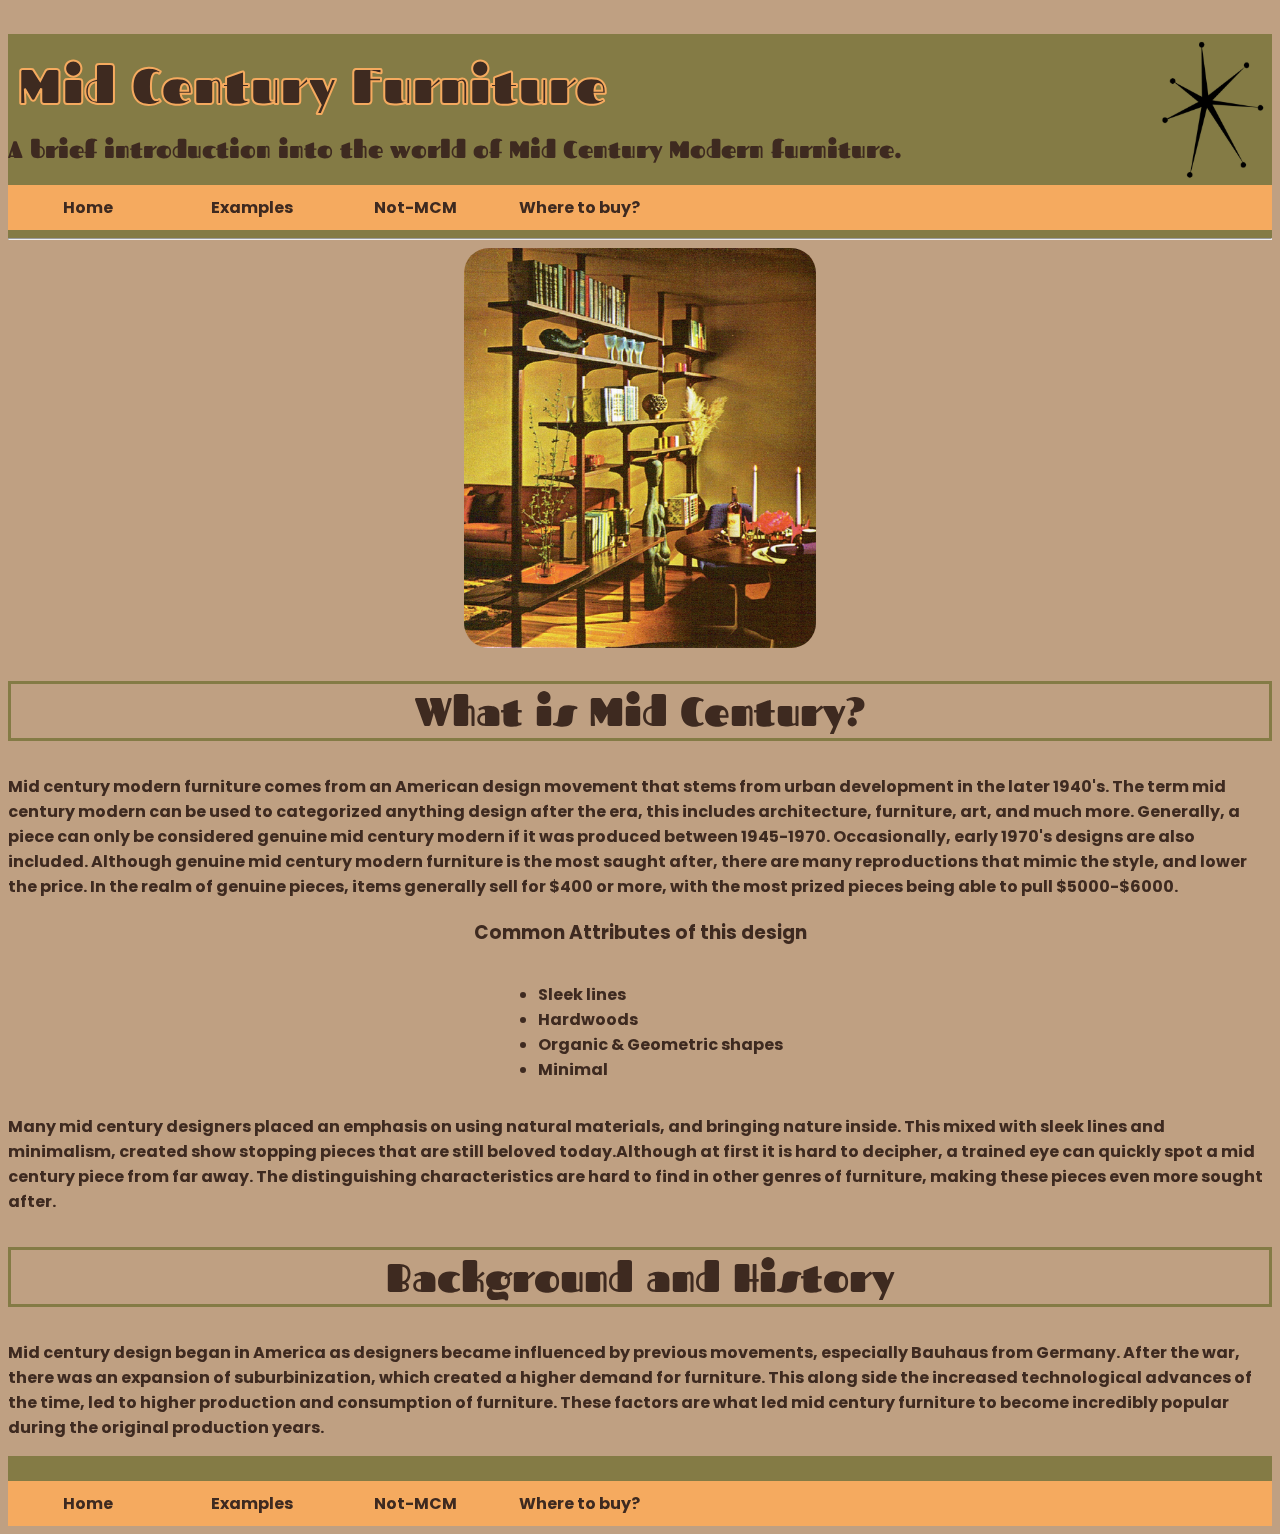
==== index.html @ bdfa91e2 "Add files via upload" ====
<!DOCTYPE html>
<html lang="en">
    <head>
        <meta charset=utf-8>
        <meta name="viewport" content="width=device-width, initial-scale=1">
        <title> Mid Century Furniture</title>
        <link href="css/style.css" rel="stylesheet" type="text/css">
        <link rel="preconnect" href="https://fonts.gstatic.com">
        <link href="https://fonts.googleapis.com/css2?family=Poppins:ital,wght@1,200&display=swap" rel="stylesheet"> 
        <link rel="preconnect" href="https://fonts.gstatic.com">
        <link href="https://fonts.googleapis.com/css2?family=Fascinate&display=swap" rel="stylesheet">
    </head>


    <body>
        <header>
            <img src="photos/logo.jpg" alt="logo" />
            <h1 class="title">Mid Century Furniture</h1>
                <h2>A brief introduction into the world of Mid Century Modern furniture.</h2>

                <nav>
                    <ul class="nav">
                        <li><a class="current" href="index.html">Home</a></li>
                        <li><a href="famous.html">Examples</a></li>
                        <li><a href="NotMCM.html">Not-MCM</a></li>
                        <li><a href="buy.html">Where to buy?</a></li>
                    </ul>
                </nav>
            <hr>

        </header>


        <section class="content">
            <img src="photos/retro.png" alt="A picture of a home from 1960, showcasing a room dividers." class="center">   
            <h2>What is Mid Century?</h2>

                    <p>Mid century modern furniture comes from an American design movement that stems from urban development in the later 1940's. The term mid century modern can be used to categorized anything design after the era, this includes architecture, furniture, art, and much more. Generally, a piece can only be considered genuine mid century modern if it was produced between 1945-1970. Occasionally, early 1970's designs are also included. Although genuine mid century modern furniture is the most saught after, there are many reproductions that mimic the style, and lower the price. In the realm of genuine pieces, items generally sell for $400 or more, with the most prized pieces being able to pull $5000-$6000.</p>
                
                    <h3 id="attributes">Common Attributes of this design</h3>

                <div class="phome">
                <ul>
                    <li>Sleek lines</li>
                    <li>Hardwoods</li>
                    <li>Organic & Geometric shapes</li>
                    <li>Minimal</li>
                </ul>
                </div>
        
                <p>Many mid century designers placed an emphasis on using natural materials, and bringing nature inside. This mixed with sleek lines and minimalism, created show stopping pieces that are still beloved today.Although at first it is hard to decipher, a trained eye can quickly spot a mid century piece from far away. The distinguishing characteristics are hard to find in other genres of furniture, making these pieces even more sought after. </p>
                
                <h2>Background and History</h2>
                
                <p>Mid century design began in America as designers became influenced by previous movements, especially Bauhaus from Germany. After the war, there was an expansion of suburbinization, which created a higher demand for furniture. This along side the increased technological advances of the time, led to higher production and consumption of furniture. These factors are what led mid century furniture to become incredibly popular during the original production years. </p>
            
        </section>
    </body>

        <footer>
            <nav>
                <ul class="nav">
                    <li><a href="index.html">Home</a></li>
                    <li><a href="famous.html">Examples</a></li>
                    <li><a href="NotMCM.html">Not-MCM</a></li>
                    <li><a href="buy.html">Where to buy?</a></li>
                </ul>
            </nav>
        </footer>
</html>
---- css/style.css ----
body {
  background-color: #bfa082;
  color: #3e2a20;
  font-family: 'Poppins', sans-serif;
  font-weight: bold;

}

header, footer {
  background-color: #847b45;
}

footer {
  padding-top: 25px;
}

.nav {
  background-color: #f5aa5f;
  padding: 0;
  margin: 0;
}
.nav ul {
  margin:0;
  padding:0;
  
}

.nav .current {
  font-weight: bold;
}

.nav li {
  display: inline;
  list-style: none;
}

.nav li a:link, .nav li a:visited {
  display: inline-block;
  width: 140.7px;
  color:  #3e2a20;
  text-align: center;
  padding: 10px;
  text-decoration: none;
  background-color: #f5aa5f;
}

.gallery {
  display: grid;
  grid-template-columns: repeat(auto-fill, minmax(200px, 1fr));
  justify-items: center;
  grid-gap: 20px;
  grid-row-gap: 10px;
  padding-bottom: 10px;
}

.gallery img{
  max-width: 200px;
  max-height: 150px;
  border: 5px solid  #4d675a;
  border-radius: 25px;
}


.kitsch img{
  max-width: 175px;
  max-height: 150px;
  border: 5px solid  #4d675a;
  border-radius: 25px;
}

.colonial img{
  max-width: 200px;
  max-height: 275px;
  border: 5px solid  #4d675a;
  border-radius: 25px;
}

.traditional img{
  max-width: 200px;
  max-height: 200px;
  border: 5px solid  #4d675a;
  border-radius: 25px;
}

.JCfurniture img{
  max-width: 200px;
  max-height: 200px;
  border-radius: 25px;
}


.content img{
  max-height: 400px;
  border-radius: 25px;
  
}

.center{
  display: block;
  margin-left: auto;
  margin-right: auto;
}

.content h2{
  display: flex;
  font-size: 40px;
  justify-content: center;
  border: 3px solid  #847b45;
}

.phome {
  display: flex;
  flex-direction: row;
  justify-content: center;
}

#attributes {
  display:flex;
  justify-content: center;
  font-weight: bold;
}

h1, h2{
  font-family: 'Fascinate', cursive;
}

h1{
  font-size: 50px;
  -webkit-text-stroke: 2px #f5aa5f;
}

header img {
  float: right;
  width: 120px;
  mix-blend-mode: multiply;
}

header h1 {
  position: relative;
  top: 18px;
  left: 10px;
}

.listtitle{
  font-size: 30px;
  color: #4d675a;
}
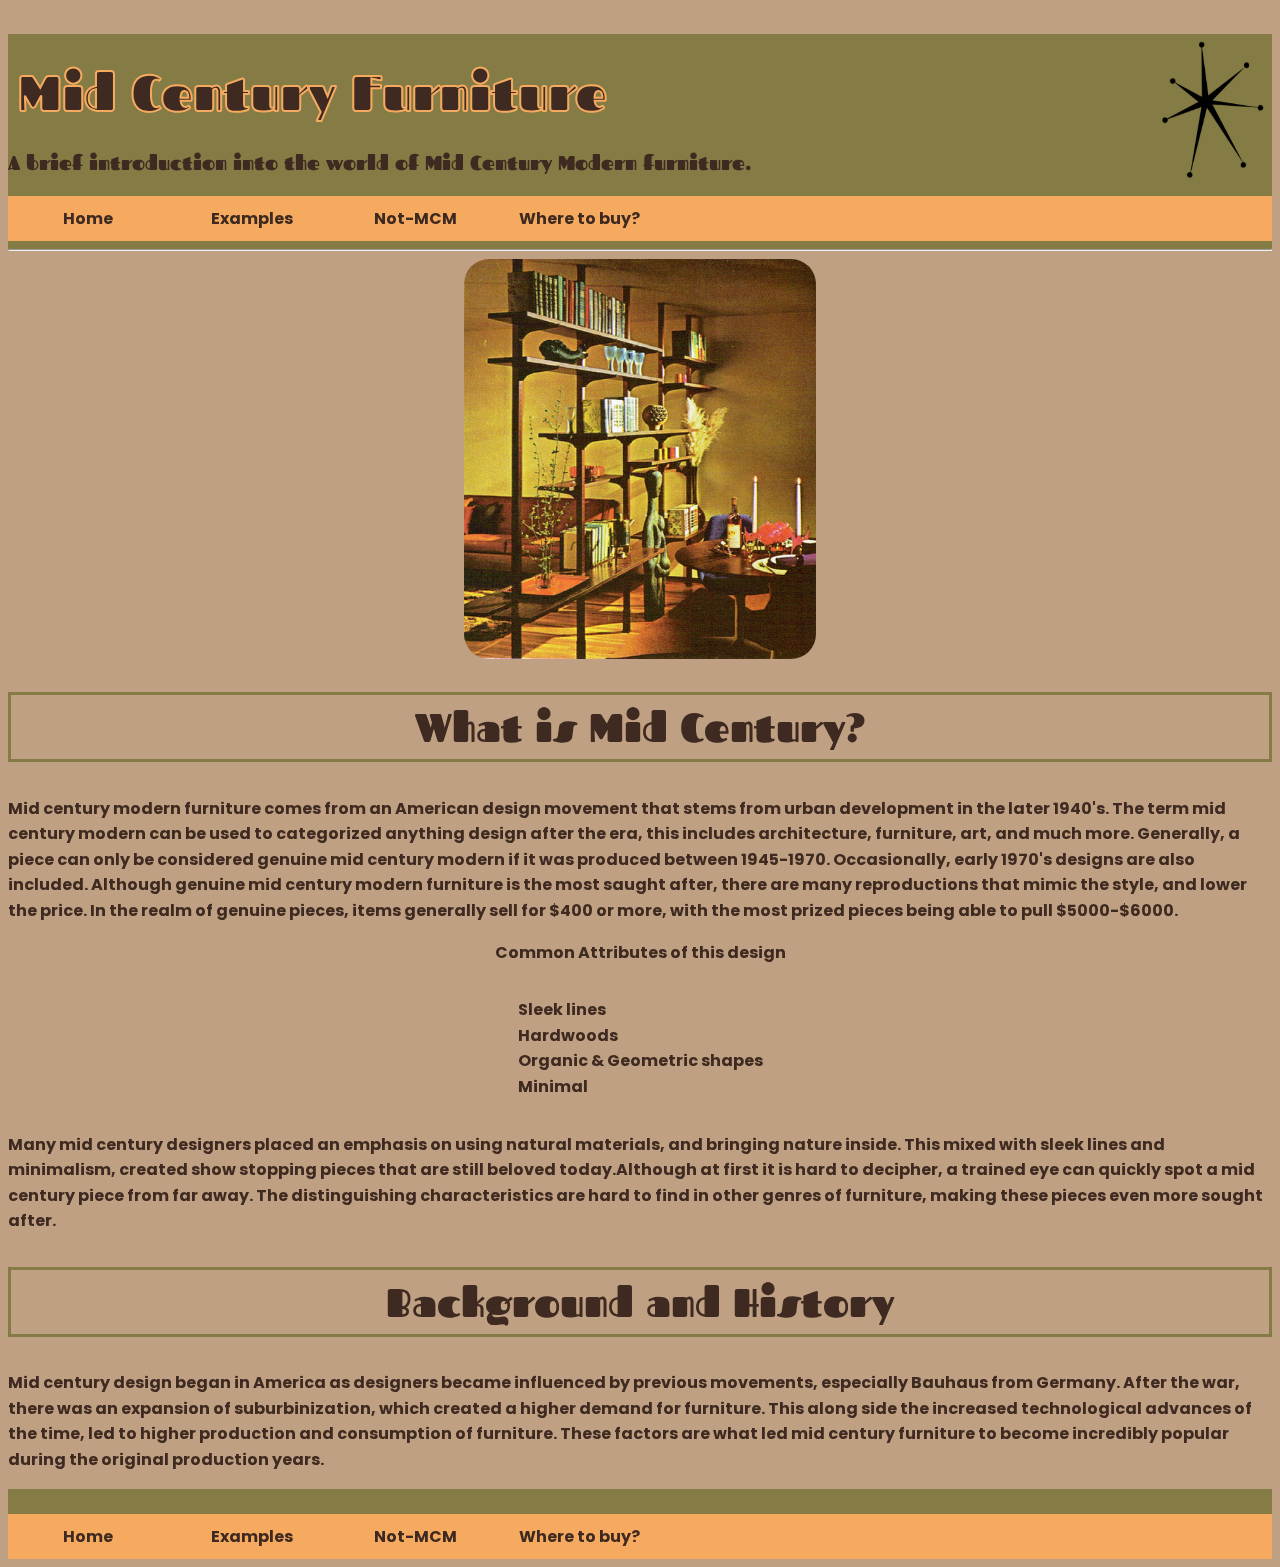
==== commit 0f4e29cd: "Add files via upload" ====
--- a/index.html
+++ b/index.html
@@ -4,6 +4,7 @@
         <meta charset=utf-8>
         <meta name="viewport" content="width=device-width, initial-scale=1">
         <title> Mid Century Furniture</title>
+        <link href="css/html5reset.css" rel="stylesheet" type="text/css">
         <link href="css/style.css" rel="stylesheet" type="text/css">
         <link rel="preconnect" href="https://fonts.gstatic.com">
         <link href="https://fonts.googleapis.com/css2?family=Poppins:ital,wght@1,200&display=swap" rel="stylesheet"> 
--- a/css/style.css
+++ b/css/style.css
@@ -4,7 +4,7 @@
   color: #3e2a20;
   font-family: 'Poppins', sans-serif;
   font-weight: bold;
-
+  line-height: 1.6;
 }
 
 header, footer {
@@ -130,6 +130,10 @@
   -webkit-text-stroke: 2px #f5aa5f;
 }
 
+h2{
+  font-size: 20px;
+}
+
 header img {
   float: right;
   width: 120px;
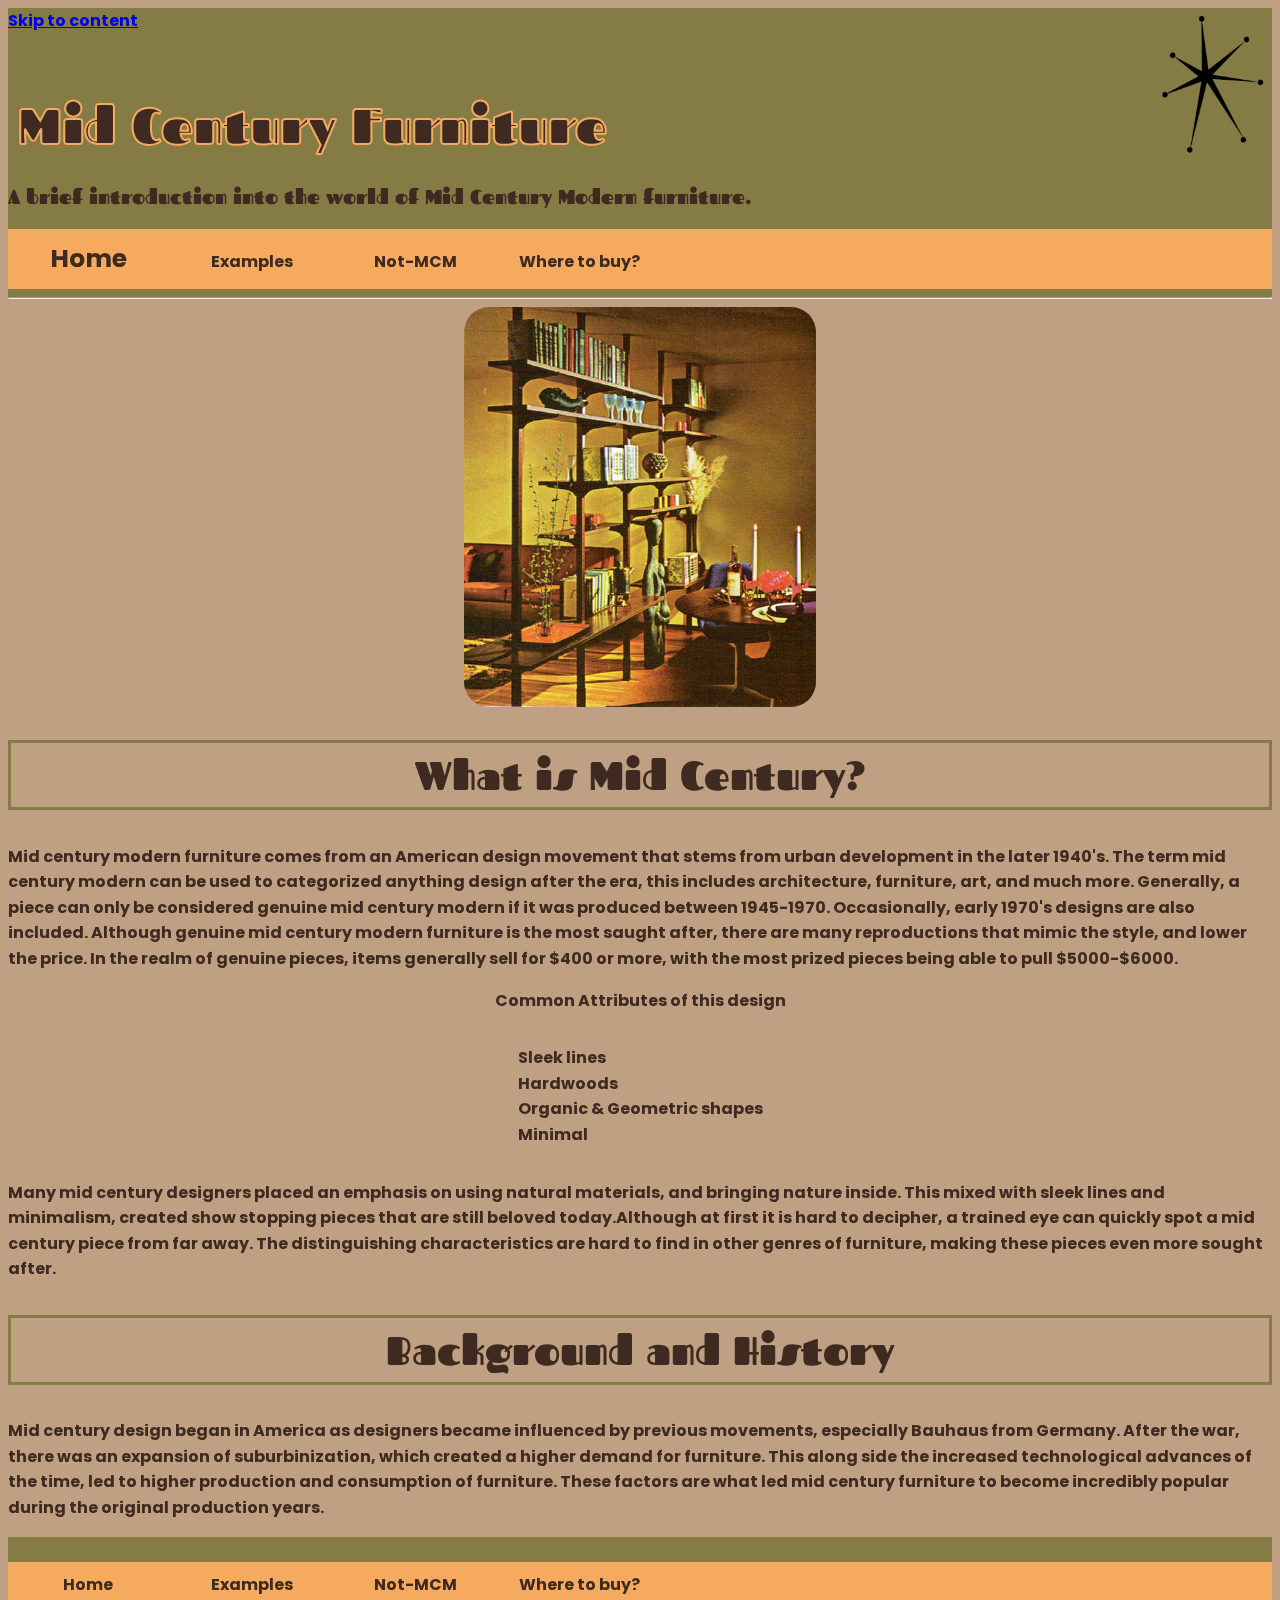
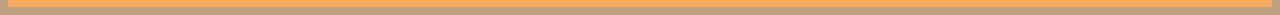
==== commit 26b16919: "Add files via upload" ====
--- a/index.html
+++ b/index.html
@@ -10,36 +10,44 @@
         <link href="https://fonts.googleapis.com/css2?family=Poppins:ital,wght@1,200&display=swap" rel="stylesheet"> 
         <link rel="preconnect" href="https://fonts.gstatic.com">
         <link href="https://fonts.googleapis.com/css2?family=Fascinate&display=swap" rel="stylesheet">
+
+        
     </head>
 
-
+    
     <body>
+        
         <header>
+            <a class="skip-to-content-link" href="#main"> Skip to content </a>
             <img src="photos/logo.jpg" alt="logo" />
             <h1 class="title">Mid Century Furniture</h1>
-                <h2>A brief introduction into the world of Mid Century Modern furniture.</h2>
-
-                <nav>
+                <h2 class="intro">A brief introduction into the world of Mid Century Modern furniture.</h2>
+                
+                <div id="nav" role="navigation" aria-label="main navigation">
                     <ul class="nav">
                         <li><a class="current" href="index.html">Home</a></li>
                         <li><a href="famous.html">Examples</a></li>
                         <li><a href="NotMCM.html">Not-MCM</a></li>
                         <li><a href="buy.html">Where to buy?</a></li>
                     </ul>
-                </nav>
+                
+                </div>
+    
             <hr>
 
         </header>
 
 
         <section class="content">
-            <img src="photos/retro.png" alt="A picture of a home from 1960, showcasing a room dividers." class="center">   
-            <h2>What is Mid Century?</h2>
+            <main id="main">
+                <img id="homephoto" src="photos/retro.png" alt="A picture of a home from 1960, showcasing a room dividers." class="center">   
+                
+              <h2>What is Mid Century?</h2>           
 
                     <p>Mid century modern furniture comes from an American design movement that stems from urban development in the later 1940's. The term mid century modern can be used to categorized anything design after the era, this includes architecture, furniture, art, and much more. Generally, a piece can only be considered genuine mid century modern if it was produced between 1945-1970. Occasionally, early 1970's designs are also included. Although genuine mid century modern furniture is the most saught after, there are many reproductions that mimic the style, and lower the price. In the realm of genuine pieces, items generally sell for $400 or more, with the most prized pieces being able to pull $5000-$6000.</p>
                 
                     <h3 id="attributes">Common Attributes of this design</h3>
-
+                
                 <div class="phome">
                 <ul>
                     <li>Sleek lines</li>
@@ -54,18 +62,21 @@
                 <h2>Background and History</h2>
                 
                 <p>Mid century design began in America as designers became influenced by previous movements, especially Bauhaus from Germany. After the war, there was an expansion of suburbinization, which created a higher demand for furniture. This along side the increased technological advances of the time, led to higher production and consumption of furniture. These factors are what led mid century furniture to become incredibly popular during the original production years. </p>
-            
+            </main>
         </section>
     </body>
 
         <footer>
-            <nav>
+            <div id="navigation" role="navigation" aria-label="product navigation"></div>
+            
                 <ul class="nav">
                     <li><a href="index.html">Home</a></li>
                     <li><a href="famous.html">Examples</a></li>
                     <li><a href="NotMCM.html">Not-MCM</a></li>
                     <li><a href="buy.html">Where to buy?</a></li>
                 </ul>
-            </nav>
+            
+            </div>
+        
         </footer>
 </html>
--- a/css/style.css
+++ b/css/style.css
@@ -28,6 +28,7 @@
 
 .nav .current {
   font-weight: bold;
+  font-size: 25px;
 }
 
 .nav li {
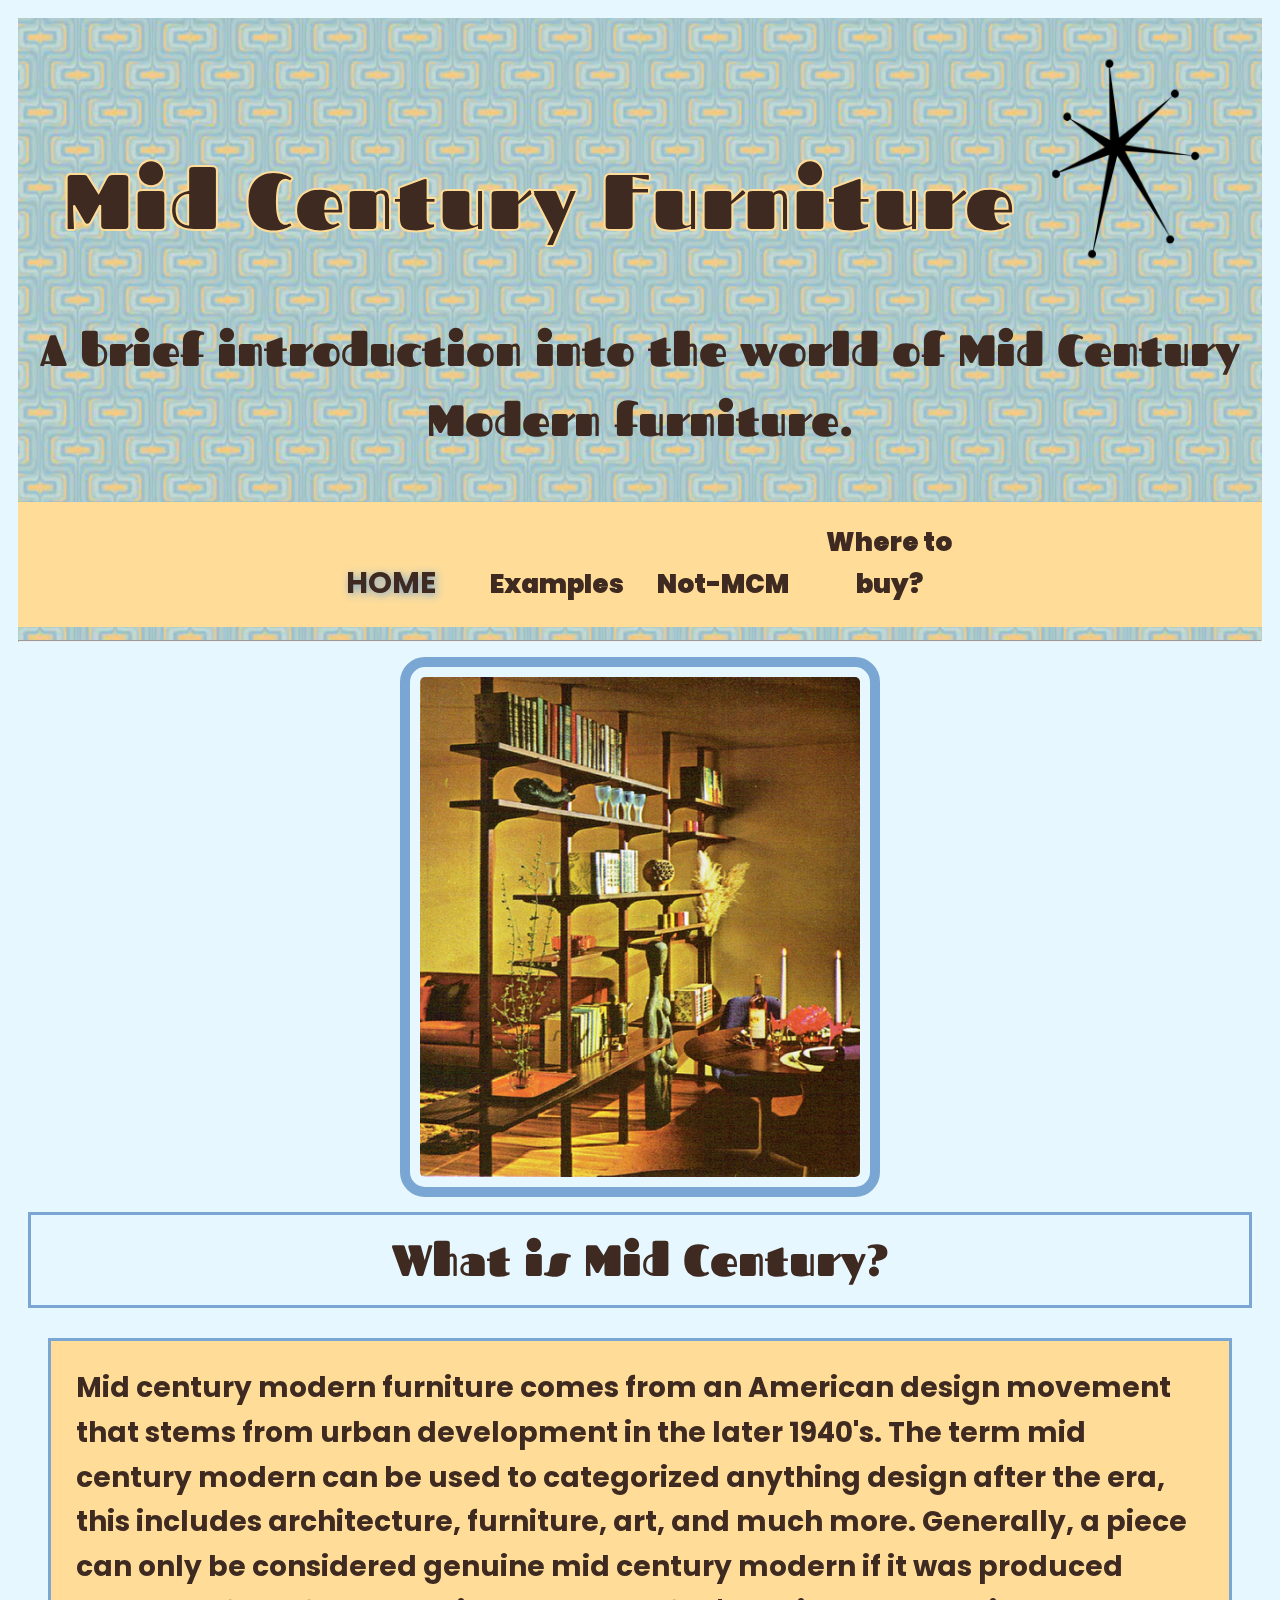
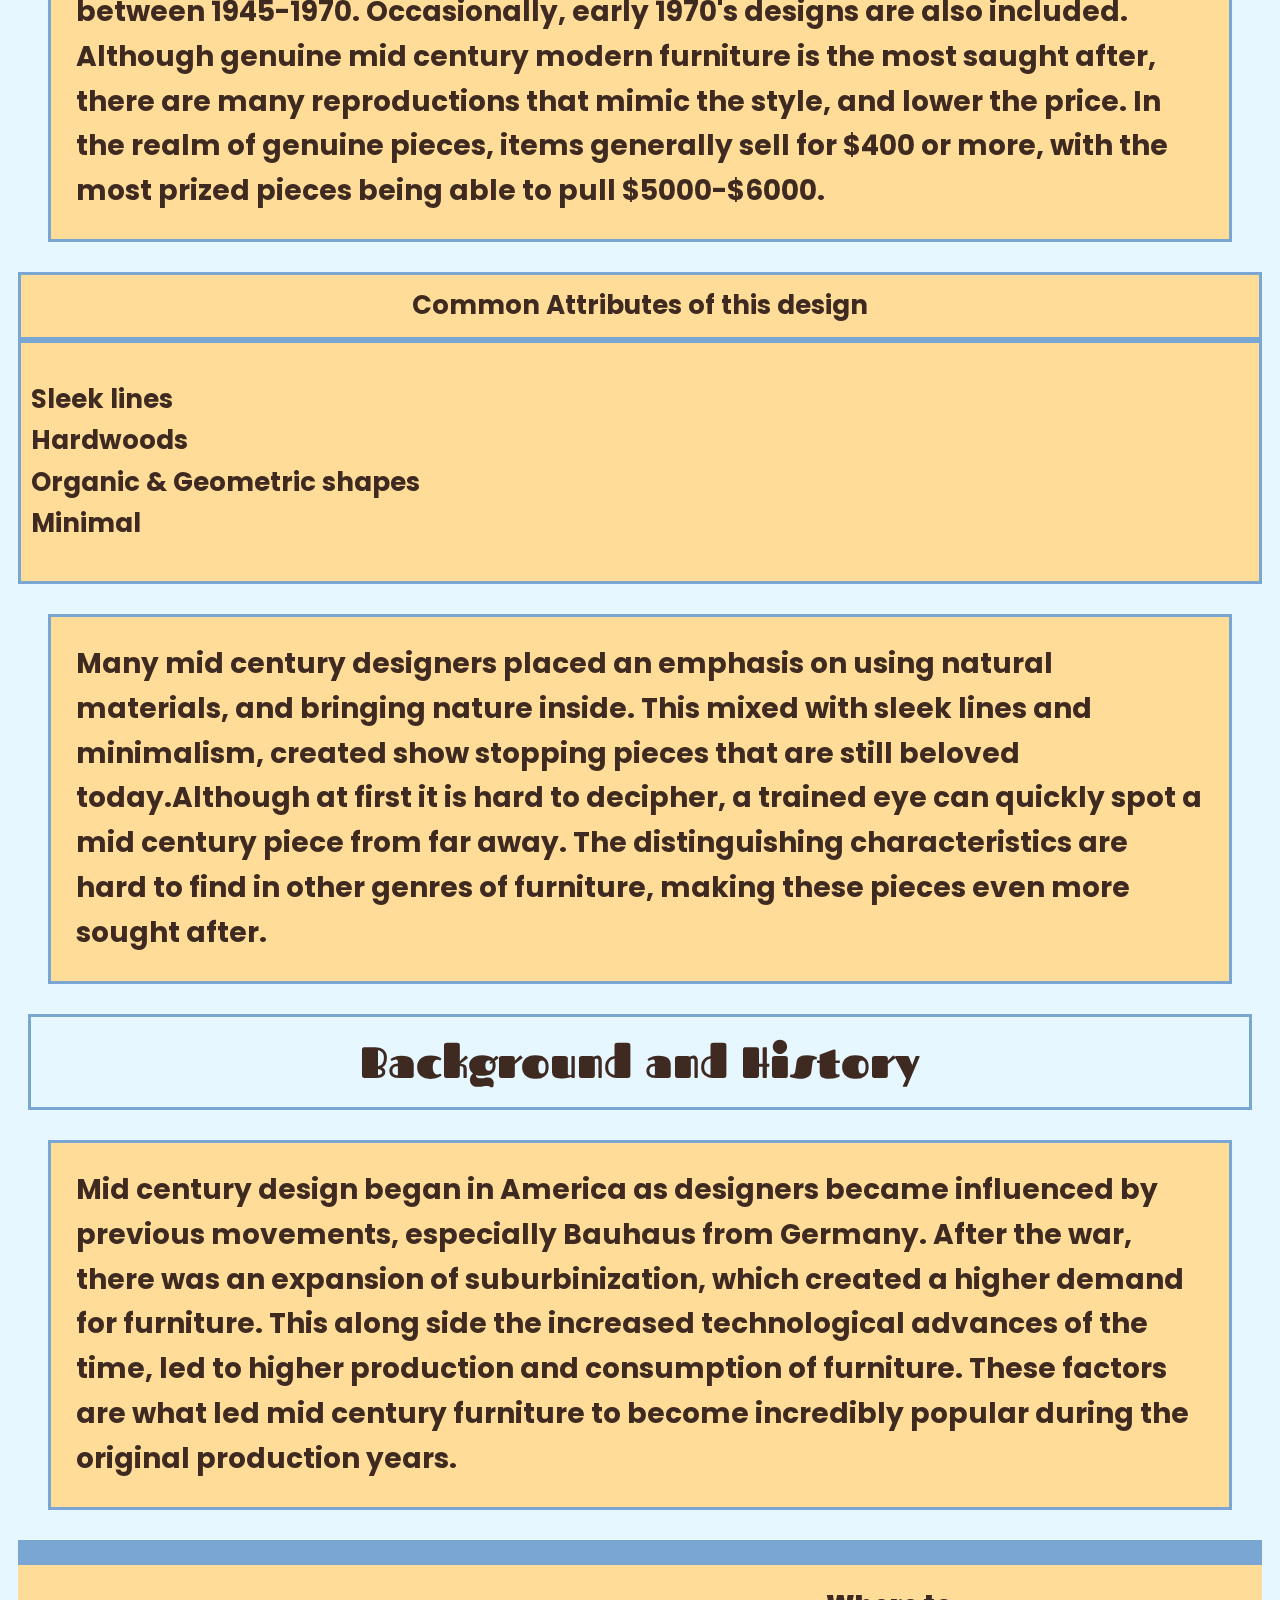
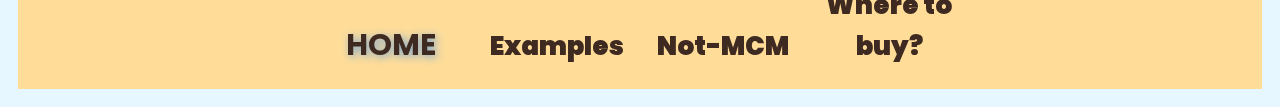
==== commit 34719dd7: "Add files via upload" ====
--- a/index.html
+++ b/index.html
@@ -10,7 +10,15 @@
         <link href="https://fonts.googleapis.com/css2?family=Poppins:ital,wght@1,200&display=swap" rel="stylesheet"> 
         <link rel="preconnect" href="https://fonts.gstatic.com">
         <link href="https://fonts.googleapis.com/css2?family=Fascinate&display=swap" rel="stylesheet">
+        <!-- Global site tag (gtag.js) - Google Analytics -->
+        <script async src="https://www.googletagmanager.com/gtag/js?id=G-31R9MWP9VP"></script>
+        <script>
+         window.dataLayer = window.dataLayer || [];
+        function gtag(){dataLayer.push(arguments);}
+        gtag('js', new Date());
 
+        gtag('config', 'G-31R9MWP9VP');
+        </script>           
         
     </head>
 
@@ -18,8 +26,10 @@
     <body>
         
         <header>
+            <div class="header">
+               <div id="background" ></div>
             <a class="skip-to-content-link" href="#main"> Skip to content </a>
-            <img src="photos/logo.jpg" alt="logo" />
+            <img class="logo" src="photos/logo.jpg" alt="logo" />
             <h1 class="title">Mid Century Furniture</h1>
                 <h2 class="intro">A brief introduction into the world of Mid Century Modern furniture.</h2>
                 
@@ -32,7 +42,7 @@
                     </ul>
                 
                 </div>
-    
+            </div>
             <hr>
 
         </header>
@@ -40,9 +50,13 @@
 
         <section class="content">
             <main id="main">
-                <img id="homephoto" src="photos/retro.png" alt="A picture of a home from 1960, showcasing a room dividers." class="center">   
-                
-              <h2>What is Mid Century?</h2>           
+                <div class="flip-card">
+                    <div class="flip-card-inner">  
+                    <img id="homephoto" src="photos/retro.png" alt="A picture of a home from 1960, showcasing a room dividers." class="center">   
+                    </div>   
+                </div>
+       
+               <h2>What is Mid Century?</h2>           
 
                     <p>Mid century modern furniture comes from an American design movement that stems from urban development in the later 1940's. The term mid century modern can be used to categorized anything design after the era, this includes architecture, furniture, art, and much more. Generally, a piece can only be considered genuine mid century modern if it was produced between 1945-1970. Occasionally, early 1970's designs are also included. Although genuine mid century modern furniture is the most saught after, there are many reproductions that mimic the style, and lower the price. In the realm of genuine pieces, items generally sell for $400 or more, with the most prized pieces being able to pull $5000-$6000.</p>
                 
@@ -61,7 +75,9 @@
                 
                 <h2>Background and History</h2>
                 
+                
                 <p>Mid century design began in America as designers became influenced by previous movements, especially Bauhaus from Germany. After the war, there was an expansion of suburbinization, which created a higher demand for furniture. This along side the increased technological advances of the time, led to higher production and consumption of furniture. These factors are what led mid century furniture to become incredibly popular during the original production years. </p>
+     
             </main>
         </section>
     </body>
@@ -70,7 +86,7 @@
             <div id="navigation" role="navigation" aria-label="product navigation"></div>
             
                 <ul class="nav">
-                    <li><a href="index.html">Home</a></li>
+                    <li><a class="current" href="index.html">Home</a></li>
                     <li><a href="famous.html">Examples</a></li>
                     <li><a href="NotMCM.html">Not-MCM</a></li>
                     <li><a href="buy.html">Where to buy?</a></li>
--- a/css/style.css
+++ b/css/style.css
@@ -1,100 +1,132 @@
-
 body {
-  background-color: #bfa082;
+  padding: 10px 10px 10px 10px;
+  background-color:   #e6f7ff;
   color: #3e2a20;
   font-family: 'Poppins', sans-serif;
   font-weight: bold;
   line-height: 1.6;
 }
 
+p{
+  font-size: 15px;  
+}
+
 header, footer {
-  background-color: #847b45;
+  background-color: #79a6d2;  
 }
 
 footer {
   padding-top: 25px;
 }
 
+h1, h2{
+  font-family: 'Fascinate', cursive;
+}
+
+h1{
+  padding: 5px 5px 5px 5px;
+  font-size: 36px;
+  -webkit-text-stroke: 2px #ffdd99;
+}
+
+h2{
+  font-size: 24px;
+  display: grid;
+  justify-content: center;
+  padding: 10px 10px 10px 10px;
+  text-align: center;
+}
+
+.logo {
+  margin-right: 40px;
+  margin-top: 30px;
+  -webkit-animation:spin 4s linear ;
+  -moz-animation:spin 4s linear ;
+  animation:spin 4s linear ;
+}
+
 .nav {
-  background-color: #f5aa5f;
-  padding: 0;
+  background-color:  #ffdd99;
+  padding: 10px;
   margin: 0;
-}
+  text-align: center;
+}
+
+.nav li{
+  display: grid;
+  justify-content: left;
+}
+
 .nav ul {
-  margin:0;
+  margin: 0;
   padding:0;
-  
 }
 
 .nav .current {
+  text-transform: uppercase;
   font-weight: bold;
-  font-size: 25px;
-}
-
-.nav li {
-  display: inline;
-  list-style: none;
+  font-size: 30px;
+  text-shadow: 2px 2px 8px #79a6d2;
 }
 
 .nav li a:link, .nav li a:visited {
   display: inline-block;
-  width: 140.7px;
+  width: 140px;
   color:  #3e2a20;
   text-align: center;
   padding: 10px;
   text-decoration: none;
-  background-color: #f5aa5f;
+  background-color: #ffdd99;
 }
 
 .gallery {
   display: grid;
-  grid-template-columns: repeat(auto-fill, minmax(200px, 1fr));
-  justify-items: center;
-  grid-gap: 20px;
-  grid-row-gap: 10px;
-  padding-bottom: 10px;
+  justify-content: center;
 }
 
 .gallery img{
-  max-width: 200px;
-  max-height: 150px;
-  border: 5px solid  #4d675a;
-  border-radius: 25px;
-}
-
-
-.kitsch img{
-  max-width: 175px;
-  max-height: 150px;
-  border: 5px solid  #4d675a;
-  border-radius: 25px;
-}
-
-.colonial img{
-  max-width: 200px;
-  max-height: 275px;
-  border: 5px solid  #4d675a;
-  border-radius: 25px;
-}
-
-.traditional img{
+  filter: opacity(70%);
+  max-width: 250px;
+  max-height: 250px;
+  border: 5px solid #79a6d2;
+  border-radius: 25px;
+  padding: 10px  10px 10px;
+  margin: 20px 20px;
+}
+
+.gallery img:hover{
+  filter: opacity(100%);
+}
+
+.kitsch, .colonial, .traditional{
+  display: flex;
+  flex-direction: column;
+}
+
+.kitsch img, .colonial img, .traditional img{
+  margin-top: 10px;
+  margin-bottom: 10px;
+  max-width: 250px;
+  max-height: 250px;
+  border: 5px solid  #79a6d2;
+  border-radius: 25px;
+}
+
+.jcfurniture img{
   max-width: 200px;
   max-height: 200px;
-  border: 5px solid  #4d675a;
-  border-radius: 25px;
-}
-
-.JCfurniture img{
-  max-width: 200px;
-  max-height: 200px;
-  border-radius: 25px;
-}
-
+  border-radius: 25px;
+  margin: 10px 10px 10px 10px;
+}
+.jcfurniture{
+  display: grid;
+  justify-content: center;
+}
 
 .content img{
-  max-height: 400px;
-  border-radius: 25px;
-  
+  border-radius: 25px;
+  display: inline;
+
 }
 
 .center{
@@ -105,15 +137,8 @@
 
 .content h2{
   display: flex;
-  font-size: 40px;
-  justify-content: center;
-  border: 3px solid  #847b45;
-}
-
-.phome {
-  display: flex;
-  flex-direction: row;
-  justify-content: center;
+  justify-content: center;
+  border: 3px solid  #79a6d2;
 }
 
 #attributes {
@@ -122,23 +147,18 @@
   font-weight: bold;
 }
 
-h1, h2{
-  font-family: 'Fascinate', cursive;
-}
-
-h1{
-  font-size: 50px;
-  -webkit-text-stroke: 2px #f5aa5f;
-}
-
-h2{
-  font-size: 20px;
+header{
+  background-image: url(../photos/headerbackground.jpeg);
+  background-attachment: fixed;
+  background-position: center;
 }
 
 header img {
   float: right;
   width: 120px;
   mix-blend-mode: multiply;
+  margin-top: 5px;
+  margin-right: 5px;
 }
 
 header h1 {
@@ -147,8 +167,226 @@
   left: 10px;
 }
 
-.listtitle{
+#listtitle1, #listtitle2, #listtitle3{
   font-size: 30px;
-  color: #4d675a;
-}
-
+  color: #654321;
+  padding-left: 10px;
+  font-weight: bolder;
+  display: grid;
+  justify-content: center;
+  padding-top: 10px;
+  padding-bottom: 10px;
+  text-align: center;
+}
+
+.content h2{
+  margin: 10px 10px 10px 10px;
+  display: grid;
+  justify-content: center;
+  padding-left: 10px;
+}
+
+
+.content p, p{
+  justify-content: center;
+  background-color: #ffdd99;
+  padding: 25px 25px 25px 25px;
+  border: 3px solid  #79a6d2;
+  margin: 30px 30px;
+}
+
+#homephoto {
+  display: grid;
+  justify-content: center;
+  text-align: center;
+  max-width: 300px;
+  margin-top: 15px;
+  margin-bottom: 15px;
+}
+
+.flip-card-inner {
+  position: relative;
+  transition: transform 0.8s;
+  transform-style: preserve-3d;
+}
+
+.flip-card:focus .flip-card-inner, .flip-card:active .flip-card-inner, .flip-card:hover .flip-card-inner, .flip-card:focus-within .flip-card-inner{
+  transform: rotateY(180deg);
+}
+
+
+h3, .phome{
+  background: #ffdd99;
+  padding-left: 50px;
+  padding: 10px 10px 10px 10px; 
+  margin: auto;
+  border: 3px solid  #79a6d2;
+}
+
+a {
+  color:#79a6d2;
+  font-weight: bolder;
+  padding-bottom: 10px;
+}
+
+.skip-to-content-link {
+  left: 1000%;
+  position: relative;
+  -webkit-transition: top 1s ease-out;
+
+}
+
+.skip-to-content-link:focus {
+  left: 0;
+}
+
+@keyframes spin { 100% { -webkit-transform: rotate(360deg); transform:rotate(360deg); } }
+
+@media (prefers-reduced-motion) {
+  .logo {
+  -webkit-animation: none;
+  -moz-animation: none;
+  animation: none;
+  }
+
+  header{
+    background-attachment: initial;
+    background-position: center;
+  }
+
+  .flip-card-inner {
+    transition: none;
+    transform-style: none;
+  }
+  
+  .flip-card:focus-within .flip-card:hover .flip-card-inner {
+    transform: none;
+  }
+  
+
+  .gallery img{
+    filter: opacity(100%);
+  }
+
+}
+
+@media only screen and (min-width: 760px) {
+
+  body {
+    font-size: 26px;
+  }
+  
+  h1 {
+    font-size: 60px;
+    margin-left: 30px
+  }
+
+  h2 {
+    font-size: 40px;
+  }
+
+  p{
+    font-size: 25px;
+  }
+  
+
+  .nav li{
+    justify-content: center;
+  } 
+
+header img{
+  margin-top: 30px;
+  margin-right: 30px;
+  width: 175px;
+}
+
+
+.logo {
+  margin-right: 50px;
+}
+
+.gallery{
+  grid-template-columns: 33% 33% 33%;
+  grid-column-gap: 10px;
+}
+
+.gallery img{
+  justify-content: center;
+  width: 170px;
+  height: 175px;
+}
+
+#photothree {
+  margin-left: 40px;
+}
+
+#homephoto {
+  border: 10px solid  #79a6d2;
+  border-radius: 25px;
+  padding: 10px 10px 10px;
+}
+
+.kitsch, .colonial, .traditional {
+  flex-direction: row;
+  justify-content: center;
+}
+
+.kitsch img, .colonial img, .traditional img{
+  max-width: 200px;
+  max-height: 225px;
+  margin: 15px;
+}
+
+.jcfurniture {
+  grid-template-columns: 50% 50%;
+  justify-content: center;
+}
+
+.jcfurniture img{
+  margin-left: 85px;
+  margin-bottom: 20px;
+}
+}
+
+@media only screen and (min-width: 1024px) {
+
+  h1 {
+    font-size: 80px;
+    margin-left: 30px
+  }
+
+  h2 {
+    font-size: 44px;
+  }
+
+  p{
+    font-size: 28px;
+  }
+
+  #homephoto{
+    max-height: 500px;
+    max-width: 500px;
+  }
+  
+  .gallery img{
+    width: 650px;
+    height: 650px;
+    margin-left: 75px;
+  }
+
+  .kitsch img, .colonial img, .traditional img{
+    max-width: 300px;
+    max-height: 325px;
+    margin: 15px;
+  }
+
+  .nav li{
+    display: inline;
+  }
+
+
+
+
+}
+
+  